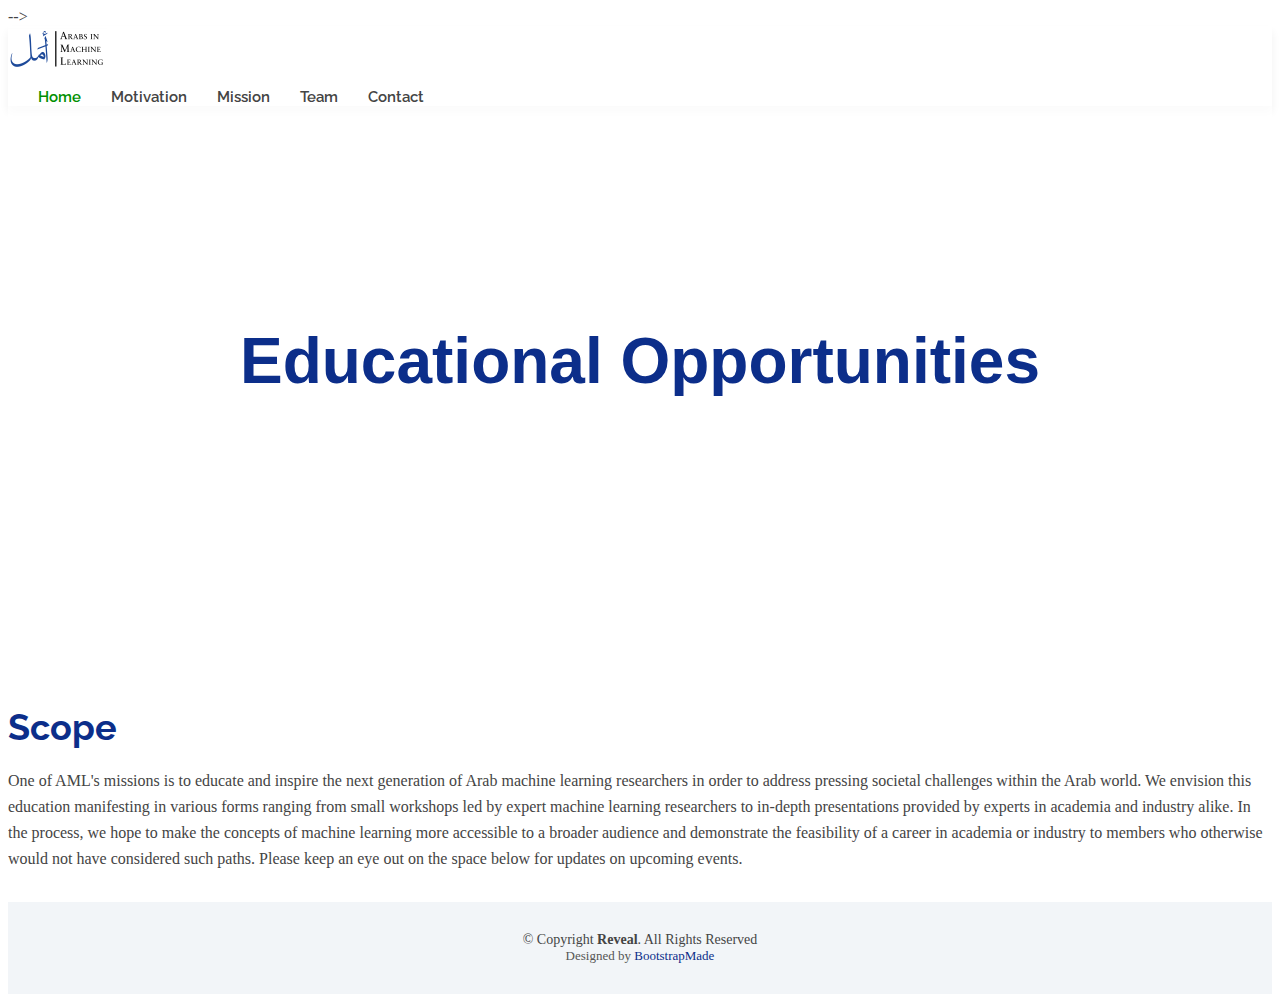
==== educate.html @ 3cc69ff0 "Create educate.html" ====
<!DOCTYPE html>
<html lang="en">

<head>
  <meta charset="utf-8">
  <meta content="width=device-width, initial-scale=1.0" name="viewport">

  <title>Arabs in ML</title>
  <meta content="" name="description">
  <meta content="" name="keywords">

  <!-- Favicons -->
  <link href="assets/img/AML_Logo_100x50.png" rel="icon">
  <link href="assets/img/apple-touch-icon.png" rel="apple-touch-icon">

  <!-- Google Fonts -->
  <link href="https://fonts.googleapis.com/css?family=Open+Sans:300,300i,400,400i,700,700i|Raleway:300,400,500,700,800|Montserrat:300,400,700" rel="stylesheet">

  <!-- Vendor CSS Files -->
  <link href="assets/vendor/aos/aos.css" rel="stylesheet">
  <link href="assets/vendor/bootstrap/css/bootstrap.min.css" rel="stylesheet">
  <link href="assets/vendor/bootstrap-icons/bootstrap-icons.css" rel="stylesheet">
  <link href="assets/vendor/boxicons/css/boxicons.min.css" rel="stylesheet">
  <link href="assets/vendor/glightbox/css/glightbox.min.css" rel="stylesheet">
  <link href="assets/vendor/swiper/swiper-bundle.min.css" rel="stylesheet">

  <!-- Template Main CSS File -->
  <link href="assets/css/style.css" rel="stylesheet">

  <!-- =======================================================
  * Template Name: Reveal - v4.6.0
  * Template URL: https://bootstrapmade.com/reveal-bootstrap-corporate-template/
  * Author: BootstrapMade.com
  * License: https://bootstrapmade.com/license/
  ======================================================== -->
</head>

<body>

  <!-- ======= Top Bar ======= -->
<!--   <section id="topbar" class="d-flex align-items-center">
    <div class="container d-flex justify-content-center justify-content-md-between">
      <div class="contact-info d-flex align-items-center">
        <i class="bi bi-envelope d-flex align-items-center"><a href="mailto:ArabsInML@gmail.com">ArabsInML@gmail.com</a></i>
        <i class="bi bi-phone d-flex align-items-center ms-4"><span>+1 5589 55488 55</span></i>
      </div>
      <div class="social-links d-none d-md-flex align-items-center">
        <a href="#" class="twitter"><i class="bi bi-twitter"></i></a>
        <a href="#" class="facebook"><i class="bi bi-facebook"></i></a>
        <a href="#" class="instagram"><i class="bi bi-instagram"></i></a>
        <a href="#" class="linkedin"><i class="bi bi-linkedin"></i></i></a>
      </div>
    </div>
  </section><!-- End Top Bar--> -->

  <!-- ======= Header ======= -->
  <header id="header" class="d-flex align-items-center">
    <div class="container d-flex justify-content-between">

      <div id="logo">
<!--         <h1><a href="index.html">أمل</a></h1> -->
        <!-- Uncomment below if you prefer to use an image logo -->
        <a href="index.html"><img src="assets/img/AML_Logo_100x50.png" alt=""></a>
      </div>

      <nav id="navbar" class="navbar">
        <ul>
          <li><a class="nav-link scrollto active" href="#hero">Home</a></li>
          <li><a class="nav-link scrollto" href="#about">Motivation</a></li>
          <li><a class="nav-link scrollto" href="#services">Mission</a></li>
<!--           <li><a class="nav-link scrollto " href="#portfolio">Portfolio</a></li> -->
          <li><a class="nav-link scrollto" href="#team">Team</a></li>
<!--           <li class="dropdown"><a href="#"><span>Drop Down</span> <i class="bi bi-chevron-down"></i></a>
            <ul>
              <li><a href="#">Drop Down 1</a></li>
              <li class="dropdown"><a href="#"><span>Deep Drop Down</span> <i class="bi bi-chevron-right"></i></a>
                <ul>
                  <li><a href="#">Deep Drop Down 1</a></li>
                  <li><a href="#">Deep Drop Down 2</a></li>
                  <li><a href="#">Deep Drop Down 3</a></li>
                  <li><a href="#">Deep Drop Down 4</a></li>
                  <li><a href="#">Deep Drop Down 5</a></li>
                </ul>
              </li>
              <li><a href="#">Drop Down 2</a></li>
              <li><a href="#">Drop Down 3</a></li>
              <li><a href="#">Drop Down 4</a></li>
            </ul>
          </li> -->
          <li><a class="nav-link scrollto" href="#contact">Contact</a></li>
        </ul>
        <i class="bi bi-list mobile-nav-toggle"></i>
      </nav><!-- .navbar -->

    </div>
  </header><!-- End Header -->

  <!-- ======= hero Section ======= -->
  <section id="hero">

    <div class="hero-content" data-aos="fade-up">
      <h2>Educational Opportunities</h2>
<!--       <img src="assets/img/AML_Logo_500x250.png" alt="logo"> -->
<!--       <div>
        <a href="#about" class="btn-get-started scrollto">Get Started</a>
        <a href="#portfolio" class="btn-projects scrollto">Our Projects</a>
      </div> -->
    </div>

    <div class="hero-slider swiper">
      <div class="swiper-wrapper">
        <div class="swiper-slide" style="background-image: url('assets/img/hero-carousel/downtown_damascus.jpg');"></div>
        <div class="swiper-slide" style="background-image: url('assets/img/hero-carousel/fez_morocco.jpg');"></div>
        <div class="swiper-slide" style="background-image: url('assets/img/hero-carousel/downtown_yemen.jpg');"></div>
        <div class="swiper-slide" style="background-image: url('assets/img/hero-carousel/alexandria_egypt.jpg');"></div>
      </div>
    </div>

  </section><!-- End Hero Section -->

  <main id="main">

    <!-- ======= About Section ======= -->
    <section id="about">
      <div class="container" data-aos="fade-up">
        <div class="row">
          
<!--           <div class="col-lg-6 about-img">
            <img src="assets/img/about-img.jpg" alt="">
          </div> -->

          <div class="col-lg-12 content">
            <h2>Scope</h2>
            
            <p>
            One of AML's missions is to educate and inspire the next generation of Arab machine learning researchers in order to address pressing societal challenges within the Arab world.
            We envision this education manifesting in various forms ranging from small workshops led by expert machine learning researchers to in-depth presentations provided by experts in academia and industry alike.
            In the process, we hope to make the concepts of machine learning more accessible to a broader audience and demonstrate the feasibility of a career in academia or industry to members who otherwise would not have considered such paths.
            Please keep an eye out on the space below for updates on upcoming events.
            </p>

          </div>
        </div>

      </div>
    </section><!-- End About Section -->


  </main><!-- End #main -->

  <!-- ======= Footer ======= -->
  <footer id="footer">
    <div class="container">
      <div class="copyright">
        &copy; Copyright <strong>Reveal</strong>. All Rights Reserved
      </div>
      <div class="credits">
        <!--
        All the links in the footer should remain intact.
        You can delete the links only if you purchased the pro version.
        Licensing information: https://bootstrapmade.com/license/
        Purchase the pro version with working PHP/AJAX contact form: https://bootstrapmade.com/buy/?theme=Reveal
      -->
        Designed by <a href="https://bootstrapmade.com/">BootstrapMade</a>
      </div>
    </div>
  </footer><!-- End Footer -->

  <a href="#" class="back-to-top d-flex align-items-center justify-content-center"><i class="bi bi-arrow-up-short"></i></a>

  <!-- Vendor JS Files -->
  <script src="assets/vendor/aos/aos.js"></script>
  <script src="assets/vendor/bootstrap/js/bootstrap.bundle.min.js"></script>
  <script src="assets/vendor/glightbox/js/glightbox.min.js"></script>
  <script src="assets/vendor/isotope-layout/isotope.pkgd.min.js"></script>
  <script src="assets/vendor/php-email-form/validate.js"></script>
  <script src="assets/vendor/swiper/swiper-bundle.min.js"></script>

  <!-- Template Main JS File -->
  <script src="assets/js/main.js"></script>

</body>

</html>
---- assets/css/style.css ----
/**
* Template Name: Reveal - v4.6.0
* Template URL: https://bootstrapmade.com/reveal-bootstrap-corporate-template/
* Author: BootstrapMade.com
* License: https://bootstrapmade.com/license/
*/

/*--------------------------------------------------------------
# General
--------------------------------------------------------------*/
body {
  background: #fff;
  color: #444;
/*   font-family: "Open Sans", sans-serif; */
/*   font-family: "Didot", serif; */
/*   font-family: "Avantgarde", "TeX Gyre Adventor", "URW Gothic L", sans-serif; */
  font-family: "Sabon Next LT", serif;

}

a {
  color: #009000;
  text-decoration: none;
  transition: 0.5s;
}

a:hover, a:active, a:focus {
  color: #009000;
  outline: none;
  text-decoration: none;
}

p {
  padding: 0;
  margin: 0 0 30px 0;
}

h1, h2, h3, h4, h5, h6 {
/*   font-family: "Montserrat", sans-serif; */
  font-family: "Avantgarde", "TeX Gyre Adventor", "URW Gothic L", sans-serif;
  font-weight: 400;
  margin: 0 0 20px 0;
  padding: 0;
}

/*--------------------------------------------------------------
# Back to top button
--------------------------------------------------------------*/
.back-to-top {
  position: fixed;
  visibility: hidden;
  opacity: 0;
  right: 15px;
  bottom: 15px;
  z-index: 996;
  background: #009000;
  width: 40px;
  height: 40px;
  transition: all 0.4s;
}
.back-to-top i {
  font-size: 28px;
  color: #fff;
  line-height: 0;
}
.back-to-top:hover {
  background: #71dfbe;
  color: #fff;
}
.back-to-top.active {
  visibility: visible;
  opacity: 1;
}

/*--------------------------------------------------------------
# Top Bar
--------------------------------------------------------------*/
#topbar {
  background: #fff;
  border-bottom: 1px solid #eee;
  font-size: 14px;
  padding: 0;
  height: 40px;
}
#topbar .contact-info i {
  font-style: normal;
  color: #009000;
}
#topbar .contact-info i a, #topbar .contact-info i span {
  padding-left: 5px;
  color: #444;
}
#topbar .contact-info i a {
  line-height: 0;
  transition: 0.3s;
}
#topbar .contact-info i a:hover {
  color: #009000;
}
#topbar .social-links a {
  color: #555;
  padding: 0 15px;
  display: inline-block;
  line-height: 1px;
  border-left: 1px solid #e9e9e9;
}
#topbar .social-links a:hover {
  color: #009000;
}
#topbar .social-links a:first-child {
  border-left: 0;
}

/*--------------------------------------------------------------
# Header
--------------------------------------------------------------*/
#header {
  height: 80px;
  transition: all 0.5s;
  z-index: 997;
  background: #fff;
  box-shadow: 0px 6px 9px 0px rgba(0, 0, 0, 0.06);
}
#header #logo h1 {
  font-size: 42px;
  margin: 0;
  padding: 0;
  font-family: "Montserrat", sans-serif;
  font-weight: 700;
}
#header #logo h1 a {
  color: #0c2e8a;
}
#header #logo h1 a span {
  color: #009000;
}
#header #logo img {
  padding: 0;
  margin: 0;
}
@media (max-width: 768px) {
  #header {
    height: 60px;
  }
  #header #logo h1 {
    font-size: 34px;
  }
  #header #logo img {
    max-height: 40px;
  }
}

.scrolled-offset {
  margin-top: 70px;
}

/*--------------------------------------------------------------
# Navigation Menu
--------------------------------------------------------------*/
/**
* Desktop Navigation 
*/
.navbar {
  padding: 0;
}
.navbar ul {
  margin: 0;
  padding: 0;
  display: flex;
  list-style: none;
  align-items: center;
}
.navbar li {
  position: relative;
}
.navbar a, .navbar a:focus {
  display: flex;
  align-items: center;
  justify-content: space-between;
  padding: 10px 0 10px 30px;
  font-family: "Raleway", sans-serif;
  font-size: 15px;
  font-weight: 600;
  color: #444;
  white-space: nowrap;
  transition: 0.3s;
}
.navbar a i, .navbar a:focus i {
  font-size: 12px;
  line-height: 0;
  margin-left: 5px;
}
.navbar a:hover, .navbar .active, .navbar .active:focus, .navbar li:hover > a {
  color: #009000;
}
.navbar .dropdown ul {
  display: block;
  position: absolute;
  left: 14px;
  top: calc(100% + 30px);
  margin: 0;
  padding: 10px 0;
  z-index: 99;
  opacity: 0;
  visibility: hidden;
  background: #fff;
  box-shadow: 0px 0px 30px rgba(127, 137, 161, 0.25);
  transition: 0.3s;
}
.navbar .dropdown ul li {
  min-width: 200px;
}
.navbar .dropdown ul a {
  padding: 10px 20px;
  font-size: 14px;
}
.navbar .dropdown ul a i {
  font-size: 12px;
}
.navbar .dropdown ul a:hover, .navbar .dropdown ul .active:hover, .navbar .dropdown ul li:hover > a {
  color: #009000;
}
.navbar .dropdown:hover > ul {
  opacity: 1;
  top: 100%;
  visibility: visible;
}
.navbar .dropdown .dropdown ul {
  top: 0;
  left: calc(100% - 30px);
  visibility: hidden;
}
.navbar .dropdown .dropdown:hover > ul {
  opacity: 1;
  top: 0;
  left: 100%;
  visibility: visible;
}
@media (max-width: 1366px) {
  .navbar .dropdown .dropdown ul {
    left: -90%;
  }
  .navbar .dropdown .dropdown:hover > ul {
    left: -100%;
  }
}

/**
* Mobile Navigation 
*/
.mobile-nav-toggle {
  color: #0c2e8a;
  font-size: 28px;
  cursor: pointer;
  display: none;
  line-height: 0;
  transition: 0.5s;
}
.mobile-nav-toggle.bi-x {
  color: #fff;
}

@media (max-width: 991px) {
  .mobile-nav-toggle {
    display: block;
  }

  .navbar ul {
    display: none;
  }
}
.navbar-mobile {
  position: fixed;
  overflow: hidden;
  top: 0;
  right: 0;
  left: 0;
  bottom: 0;
  background: rgba(8, 30, 91, 0.9);
  transition: 0.3s;
  z-index: 999;
}
.navbar-mobile .mobile-nav-toggle {
  position: absolute;
  top: 15px;
  right: 15px;
}
.navbar-mobile ul {
  display: block;
  position: absolute;
  top: 55px;
  right: 15px;
  bottom: 15px;
  left: 15px;
  padding: 10px 0;
  background-color: #fff;
  overflow-y: auto;
  transition: 0.3s;
}
.navbar-mobile a, .navbar-mobile a:focus {
  padding: 10px 20px;
  font-size: 15px;
  color: #0c2e8a;
}
.navbar-mobile a:hover, .navbar-mobile .active, .navbar-mobile li:hover > a {
  color: #009000;
}
.navbar-mobile .getstarted, .navbar-mobile .getstarted:focus {
  margin: 15px;
}
.navbar-mobile .dropdown ul {
  position: static;
  display: none;
  margin: 10px 20px;
  padding: 10px 0;
  z-index: 99;
  opacity: 1;
  visibility: visible;
  background: #fff;
  box-shadow: 0px 0px 30px rgba(127, 137, 161, 0.25);
}
.navbar-mobile .dropdown ul li {
  min-width: 200px;
}
.navbar-mobile .dropdown ul a {
  padding: 10px 20px;
}
.navbar-mobile .dropdown ul a i {
  font-size: 12px;
}
.navbar-mobile .dropdown ul a:hover, .navbar-mobile .dropdown ul .active:hover, .navbar-mobile .dropdown ul li:hover > a {
  color: #009000;
}
.navbar-mobile .dropdown > .dropdown-active {
  display: block;
}

/*--------------------------------------------------------------
# Hero Section
--------------------------------------------------------------*/
#hero {
  width: 100%;
  height: 60vh;
  position: relative;
  background: url("../img/hero-carousel/1.jpg") no-repeat;
  background-size: cover;
  padding: 0;
}
#hero .hero-content {
  position: absolute;
  bottom: 0;
  top: 0;
  left: 0;
  right: 0;
  z-index: 10;
  display: flex;
  justify-content: center;
  align-items: center;
  flex-direction: column;
  text-align: center;
}
#hero .hero-content h2 {
  color: #0c2e8a;
  margin-bottom: 30px;
  font-size: 64px;
  font-weight: 700;
}
#hero .hero-content h2 span {
  color: #009000;
  text-decoration: underline;
}
@media (max-width: 767px) {
  #hero .hero-content h2 {
    font-size: 34px;
  }
}
#hero .hero-content .btn-get-started, #hero .hero-content .btn-projects {
  font-family: "Raleway", sans-serif;
  font-size: 15px;
  font-weight: bold;
  letter-spacing: 1px;
  display: inline-block;
  padding: 10px 32px;
  border-radius: 2px;
  transition: 0.5s;
  margin: 10px;
  color: #fff;
}
#hero .hero-content .btn-get-started {
  background: #0c2e8a;
  border: 2px solid #0c2e8a;
}
#hero .hero-content .btn-get-started:hover {
  background: none;
  color: #0c2e8a;
}
#hero .hero-content .btn-projects {
  background: #009000;
  border: 2px solid #009000;
}
#hero .hero-content .btn-projects:hover {
  background: none;
  color: #009000;
}
#hero .hero-slider {
  z-index: 8;
  height: 60vh;
}
#hero .hero-slider::before {
  content: "";
  background-color: rgba(255, 255, 255, 0.7);
  position: absolute;
  height: 100%;
  width: 100%;
  top: 0;
  right: 0;
  left: 0;
  bottom: 0;
  z-index: 7;
}
#hero .hero-slider .swiper-slide {
  background-size: cover;
  background-position: center;
  background-repeat: no-repeat;
  transition-property: opacity;
}

/*--------------------------------------------------------------
# Sections
--------------------------------------------------------------*/
section {
  padding: 40px 0;
  overflow: hidden;
}

/* Sections Header
--------------------------------*/
.section-header {
  margin-bottom: 30px;
}
.section-header h2 {
  font-size: 32px;
  color: #0c2e8a;
  text-transform: uppercase;
  font-weight: 700;
  position: relative;
  padding-bottom: 20px;
}
.section-header h2::before {
  content: "";
  position: absolute;
  display: block;
  width: 50px;
  height: 3px;
  background: #009000;
  bottom: 0;
  left: 0;
}
.section-header p {
  padding: 0;
  margin: 0;
}

/*--------------------------------------------------------------
# Breadcrumbs
--------------------------------------------------------------*/
.breadcrumbs {
  padding: 20px 0;
  background-color: #fafafa;
  min-height: 40px;
}
.breadcrumbs h2 {
  font-size: 24px;
  font-weight: 300;
  margin: 0;
}
@media (max-width: 992px) {
  .breadcrumbs h2 {
    margin: 0 0 10px 0;
  }
}
.breadcrumbs ol {
  display: flex;
  flex-wrap: wrap;
  list-style: none;
  padding: 0;
  margin: 0;
  font-size: 14px;
}
.breadcrumbs ol li + li {
  padding-left: 10px;
}
.breadcrumbs ol li + li::before {
  display: inline-block;
  padding-right: 10px;
  color: #6c757d;
  content: "/";
}
@media (max-width: 768px) {
  .breadcrumbs .d-flex {
    display: block !important;
  }
  .breadcrumbs ol {
    display: block;
  }
  .breadcrumbs ol li {
    display: inline-block;
  }
}

/* About Section
--------------------------------*/
#about {
  padding: 60px 0 30px 0;
}
#about .about-img {
  overflow: hidden;
}
#about .about-img img {
  margin-left: -15px;
  max-width: 100%;
}
@media (max-width: 768px) {
  #about .about-img {
    height: auto;
  }
  #about .about-img img {
    margin-left: 0;
    padding-bottom: 30px;
  }
}
#about .content h2 {
  color: #0c2e8a;
  font-weight: 700;
  font-size: 36px;
  font-family: "Raleway", sans-serif;
}
#about .content h3 {
  color: #555;
  font-weight: 300;
  font-size: 18px;
  line-height: 26px;
  font-style: italic;
}
#about .content p {
  line-height: 26px;
}
#about .content p:last-child {
  margin-bottom: 0;
}
#about .content i {
  font-size: 20px;
  padding-right: 4px;
  color: #009000;
}
#about .content ul {
  list-style: none;
  padding: 0;
}
#about .content ul li {
  padding-bottom: 10px;
}

/* Services Section
--------------------------------*/
#services {
  padding: 40px 0;
}
#services .box {
  padding: 40px;
  box-shadow: 10px 10px 15px rgba(73, 78, 92, 0.1);
  background: #fff;
  transition: 0.4s;
  height: 100%;
}
#services .box:hover {
  box-shadow: 0px 0px 30px rgba(73, 78, 92, 0.15);
  transform: translateY(-10px);
  -webkit-transform: translateY(-10px);
  -moz-transform: translateY(-10px);
}
#services .box .icon {
  float: left;
}
#services .box .icon i {
  color: #444;
  font-size: 64px;
  transition: 0.5s;
  line-height: 0;
  margin-top: 34px;
}
#services .box .icon i:before {
  background: #0c2e8a;
  background: linear-gradient(45deg, #009000 0%, #a3ebd5 100%);
  background-clip: border-box;
  -webkit-background-clip: text;
  -webkit-text-fill-color: transparent;
}
#services .box h4 {
  margin-left: 100px;
  font-weight: 700;
  margin-bottom: 15px;
  font-size: 22px;
}
#services .box h4 a {
  color: #444;
}
#services .box p {
  font-size: 14px;
  margin-left: 100px;
  margin-bottom: 0;
  line-height: 24px;
}
@media (max-width: 767px) {
  #services .box .box {
    margin-bottom: 20px;
  }
  #services .box .icon {
    float: none;
    text-align: center;
    padding-bottom: 15px;
  }
  #services .box h4, #services .box p {
    margin-left: 0;
    text-align: center;
  }
}

/* Clients Section
--------------------------------*/
#clients {
  padding: 30px 0;
}
#clients img {
  max-width: 100%;
  opacity: 0.5;
  transition: 0.3s;
  padding: 15px 0;
}
#clients img:hover {
  opacity: 1;
}
#clients .swiper-pagination {
  margin-top: 20px;
  position: relative;
}
#clients .swiper-pagination .swiper-pagination-bullet {
  width: 12px;
  height: 12px;
  background-color: #fff;
  opacity: 1;
  border: 1px solid #009000;
}
#clients .swiper-pagination .swiper-pagination-bullet-active {
  background-color: #009000;
}

/* Our Portfolio Section
--------------------------------*/
#portfolio {
  background: #fff;
  padding: 30px 0;
}
#portfolio #portfolio-flters {
  padding: 0;
  margin: 0 auto 25px auto;
  list-style: none;
  text-align: center;
  border-radius: 50px;
}
#portfolio #portfolio-flters li {
  cursor: pointer;
  display: inline-block;
  padding: 10px 18px 12px 18px;
  font-size: 14px;
  font-weight: 500;
  line-height: 1;
  color: #444;
  margin: 0 3px 10px 3px;
  transition: all ease-in-out 0.3s;
  background: #f7f7f7;
  border-radius: 4px;
}
#portfolio #portfolio-flters li:hover, #portfolio #portfolio-flters li.filter-active {
  color: #fff;
  background: #009000;
}
#portfolio #portfolio-flters li:last-child {
  margin-right: 0;
}
#portfolio .portfolio-item {
  margin-bottom: 30px;
  overflow: hidden;
}
#portfolio .portfolio-item img {
  position: relative;
  top: 0;
  transition: all 0.6s cubic-bezier(0.645, 0.045, 0.355, 1);
}
#portfolio .portfolio-item .portfolio-info {
  opacity: 0;
  position: absolute;
  left: 12px;
  right: 12px;
  bottom: -50px;
  z-index: 3;
  transition: all ease-in-out 0.3s;
  background: #009000;
  padding: 15px 20px;
}
#portfolio .portfolio-item .portfolio-info h4 {
  font-size: 18px;
  color: #fff;
  font-weight: 600;
}
#portfolio .portfolio-item .portfolio-info p {
  color: #fff;
  font-size: 14px;
  margin-bottom: 0;
}
#portfolio .portfolio-item .portfolio-info .preview-link, #portfolio .portfolio-item .portfolio-info .details-link {
  position: absolute;
  right: 50px;
  font-size: 24px;
  top: calc(50% - 18px);
  color: rgba(255, 255, 255, 0.6);
  transition: ease-in-out 0.3s;
}
#portfolio .portfolio-item .portfolio-info .preview-link:hover, #portfolio .portfolio-item .portfolio-info .details-link:hover {
  color: #fff;
}
#portfolio .portfolio-item .portfolio-info .details-link {
  right: 15px;
}
#portfolio .portfolio-item:hover img {
  top: -30px;
}
#portfolio .portfolio-item:hover .portfolio-info {
  opacity: 1;
  bottom: 0;
}

/*--------------------------------------------------------------
# Portfolio Details
--------------------------------------------------------------*/
.portfolio-details {
  padding-top: 40px;
}
.portfolio-details .portfolio-details-slider img {
  width: 100%;
}
.portfolio-details .portfolio-details-slider .swiper-pagination {
  margin-top: 20px;
  position: relative;
}
.portfolio-details .portfolio-details-slider .swiper-pagination .swiper-pagination-bullet {
  width: 12px;
  height: 12px;
  background-color: #fff;
  opacity: 1;
  border: 1px solid #009000;
}
.portfolio-details .portfolio-details-slider .swiper-pagination .swiper-pagination-bullet-active {
  background-color: #009000;
}
.portfolio-details .portfolio-info {
  padding: 30px;
  box-shadow: 0px 0 30px rgba(12, 46, 138, 0.08);
}
.portfolio-details .portfolio-info h3 {
  font-size: 22px;
  font-weight: 700;
  margin-bottom: 20px;
  padding-bottom: 20px;
  border-bottom: 1px solid #eee;
}
.portfolio-details .portfolio-info ul {
  list-style: none;
  padding: 0;
  font-size: 15px;
}
.portfolio-details .portfolio-info ul li + li {
  margin-top: 10px;
}
.portfolio-details .portfolio-description {
  padding-top: 30px;
}
.portfolio-details .portfolio-description h2 {
  font-size: 26px;
  font-weight: 700;
  margin-bottom: 20px;
}
.portfolio-details .portfolio-description p {
  padding: 0;
}

/* Testimonials Section
--------------------------------*/
#testimonials {
  padding: 30px 0;
}
#testimonials .testimonials-carousel, #testimonials .testimonials-slider {
  overflow: hidden;
}
#testimonials .testimonial-item {
  box-sizing: content-box;
  padding: 30px 30px 0 30px;
  margin: 30px 15px;
  text-align: center;
  min-height: 350px;
  box-shadow: 0px 2px 12px rgba(0, 0, 0, 0.08);
}
@media (max-width: 767px) {
  #testimonials .testimonial-item {
    margin: 30px 10px;
  }
}
#testimonials .testimonial-item .testimonial-img {
  width: 90px;
  border-radius: 50%;
  border: 4px solid #fff;
  margin: 0 auto;
}
#testimonials .testimonial-item h3 {
  font-size: 18px;
  font-weight: bold;
  margin: 10px 0 5px 0;
  color: #111;
}
#testimonials .testimonial-item h4 {
  font-size: 14px;
  color: #999;
  margin: 0;
}
#testimonials .testimonial-item .quote-sign-left {
  margin-top: -15px;
  padding-right: 10px;
  display: inline-block;
  width: 37px;
}
#testimonials .testimonial-item .quote-sign-right {
  margin-bottom: -15px;
  padding-left: 10px;
  display: inline-block;
  max-width: 100%;
  width: 37px;
}
#testimonials .testimonial-item p {
  font-style: italic;
  margin: 0 auto 15px auto;
}
#testimonials .swiper-pagination {
  margin-top: 20px;
  position: relative;
}
#testimonials .swiper-pagination .swiper-pagination-bullet {
  width: 12px;
  height: 12px;
  background-color: #fff;
  opacity: 1;
  border: 1px solid #009000;
}
#testimonials .swiper-pagination .swiper-pagination-bullet-active {
  background-color: #009000;
}

/* Call To Action Section
--------------------------------*/
#call-to-action {
  background: #081e5b;
  background-size: cover;
  padding: 40px 0;
}
#call-to-action .cta-title {
  color: #fff;
  font-size: 28px;
  font-weight: 700;
}
#call-to-action .cta-text {
  color: #fff;
}
@media (min-width: 769px) {
  #call-to-action .cta-btn-container {
    display: flex;
    align-items: center;
    justify-content: flex-end;
  }
}
#call-to-action .cta-btn {
  font-family: "Montserrat", sans-serif;
  font-weight: 700;
  font-size: 16px;
  letter-spacing: 1px;
  display: inline-block;
  padding: 8px 26px;
  border-radius: 3px;
  transition: 0.5s;
  margin: 10px;
  border: 3px solid #fff;
  color: #fff;
}
#call-to-action .cta-btn:hover {
  background: #009000;
  border: 3px solid #009000;
}

/* Our Team Section
--------------------------------*/
#team {
  background: #fff;
  padding: 30px 0 0 0;
}
#team .member {
  text-align: center;
  margin-bottom: 20px;
}
#team .member .pic {
  overflow: hidden;
  text-align: center;
}
#team .member .pic img {
  max-width: 100%;
}
#team .member .details {
  background: #009000;
  color: #fff;
  padding: 15px;
  border-radius: 0 0 3px 3px;
}
#team .member h4 {
  font-weight: 700;
  margin-bottom: 2px;
  font-size: 18px;
}
#team .member span {
  font-style: italic;
  display: block;
  font-size: 13px;
}
#team .member .social {
  margin-top: 5px;
}
#team .member .social a {
  color: #fff;
}
#team .member .social i {
  font-size: 16px;
  margin: 0 2px;
}

/* Contact Section
--------------------------------*/
#contact {
  padding: 30px 0;
}
#contact .contact-info {
  margin-bottom: 20px;
  text-align: center;
}
#contact .contact-info i {
  font-size: 48px;
  display: inline-block;
  margin-bottom: 10px;
  color: #009000;
}
#contact .contact-info address, #contact .contact-info p {
  margin-bottom: 0;
  color: #000;
}
#contact .contact-info h3 {
  font-size: 18px;
  margin-bottom: 15px;
  font-weight: bold;
  text-transform: uppercase;
  color: #999;
}
#contact .contact-info a {
  color: #000;
}
#contact .contact-info a:hover {
  color: #009000;
}
#contact .contact-address, #contact .contact-phone, #contact .contact-email {
  margin-bottom: 20px;
}
@media (min-width: 768px) {
  #contact .contact-address, #contact .contact-phone, #contact .contact-email {
    padding: 20px 0;
  }
}
@media (min-width: 768px) {
  #contact .contact-phone {
    border-left: 1px solid #ddd;
    border-right: 1px solid #ddd;
  }
}
#contact #google-map {
  height: 290px;
  margin-bottom: 20px;
}
@media (max-width: 576px) {
  #contact #google-map {
    margin-top: 20px;
  }
}
#contact .php-email-form .validate {
  display: none;
  color: red;
  margin: 0 0 15px 0;
  font-weight: 400;
  font-size: 13px;
}
#contact .php-email-form .error-message {
  display: none;
  color: #fff;
  background: #ed3c0d;
  text-align: left;
  padding: 15px;
  font-weight: 600;
}
#contact .php-email-form .error-message br + br {
  margin-top: 25px;
}
#contact .php-email-form .sent-message {
  display: none;
  color: #fff;
  background: #18d26e;
  text-align: center;
  padding: 15px;
  font-weight: 600;
}
#contact .php-email-form .loading {
  display: none;
  background: #fff;
  text-align: center;
  padding: 15px;
}
#contact .php-email-form .loading:before {
  content: "";
  display: inline-block;
  border-radius: 50%;
  width: 24px;
  height: 24px;
  margin: 0 10px -6px 0;
  border: 3px solid #18d26e;
  border-top-color: #eee;
  -webkit-animation: animate-loading 1s linear infinite;
  animation: animate-loading 1s linear infinite;
}
#contact .php-email-form input, #contact .php-email-form textarea {
  padding: 10px 14px;
  border-radius: 0;
  box-shadow: none;
  font-size: 15px;
}
#contact .php-email-form input::focus, #contact .php-email-form textarea::focus {
  background-color: #009000;
}
#contact .php-email-form button[type=submit] {
  background: #009000;
  border: 0;
  border-radius: 3px;
  padding: 10px 30px;
  color: #fff;
  transition: 0.4s;
  cursor: pointer;
}
#contact .php-email-form button[type=submit]:hover {
  background: #2dc899;
}
@-webkit-keyframes animate-loading {
  0% {
    transform: rotate(0deg);
  }
  100% {
    transform: rotate(360deg);
  }
}
@keyframes animate-loading {
  0% {
    transform: rotate(0deg);
  }
  100% {
    transform: rotate(360deg);
  }
}

/*--------------------------------------------------------------
# Footer
--------------------------------------------------------------*/
#footer {
  background: #f2f5f8;
  padding: 0 0 30px 0;
  font-size: 14px;
}
#footer .copyright {
  text-align: center;
  padding-top: 30px;
}
#footer .credits {
  text-align: center;
  font-size: 13px;
  color: #555;
}
#footer .credits a {
  color: #0c2e8a;
}
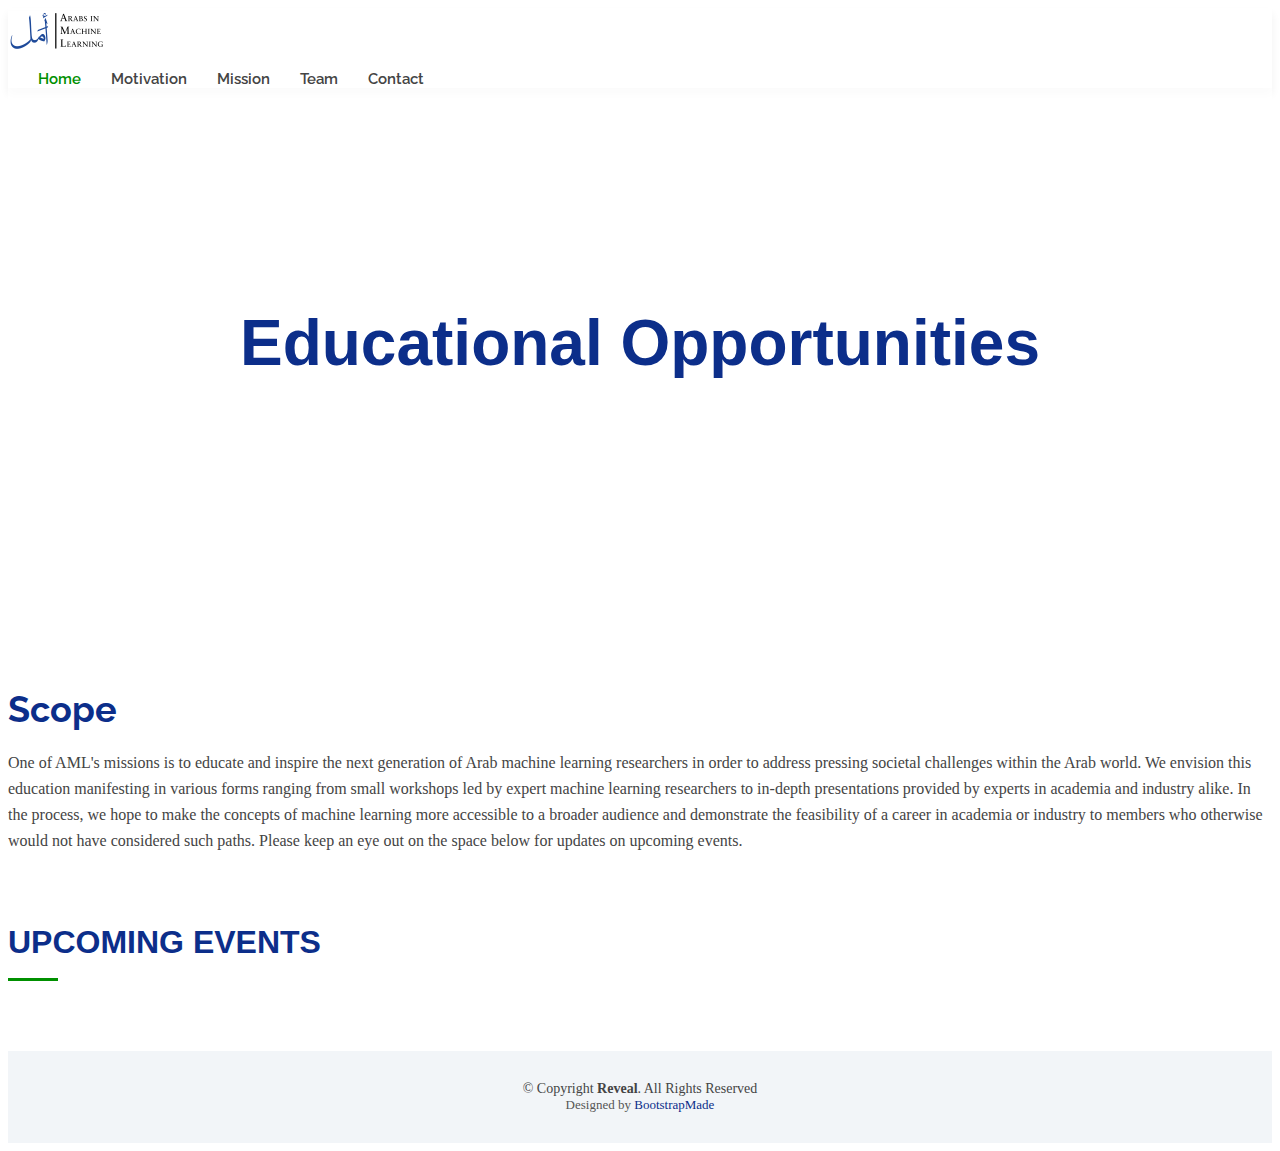
==== commit d5ed0923: "Update educate.html" ====
--- a/educate.html
+++ b/educate.html
@@ -36,22 +36,6 @@
 </head>
 
 <body>
-
-  <!-- ======= Top Bar ======= -->
-<!--   <section id="topbar" class="d-flex align-items-center">
-    <div class="container d-flex justify-content-center justify-content-md-between">
-      <div class="contact-info d-flex align-items-center">
-        <i class="bi bi-envelope d-flex align-items-center"><a href="mailto:ArabsInML@gmail.com">ArabsInML@gmail.com</a></i>
-        <i class="bi bi-phone d-flex align-items-center ms-4"><span>+1 5589 55488 55</span></i>
-      </div>
-      <div class="social-links d-none d-md-flex align-items-center">
-        <a href="#" class="twitter"><i class="bi bi-twitter"></i></a>
-        <a href="#" class="facebook"><i class="bi bi-facebook"></i></a>
-        <a href="#" class="instagram"><i class="bi bi-instagram"></i></a>
-        <a href="#" class="linkedin"><i class="bi bi-linkedin"></i></i></a>
-      </div>
-    </div>
-  </section><!-- End Top Bar--> -->
 
   <!-- ======= Header ======= -->
   <header id="header" class="d-flex align-items-center">
@@ -145,7 +129,16 @@
       </div>
     </section><!-- End About Section -->
 
+    <section id="services">
+      <div class="container" data-aos="fade-up">
+        <div class="section-header">
+          <h2>Upcoming Events</h2>
+        </div>
+        
 
+      </div>
+    </section><!-- End Services Section --> 
+    
   </main><!-- End #main -->
 
   <!-- ======= Footer ======= -->
--- a/assets/css/style.css
+++ b/assets/css/style.css
@@ -374,6 +374,11 @@
     font-size: 34px;
   }
 }
+@media screen and (max-width: 767px) {
+			img {
+				width: 40%;
+			}
+		}
 #hero .hero-content .btn-get-started, #hero .hero-content .btn-projects {
   font-family: "Raleway", sans-serif;
   font-size: 15px;
